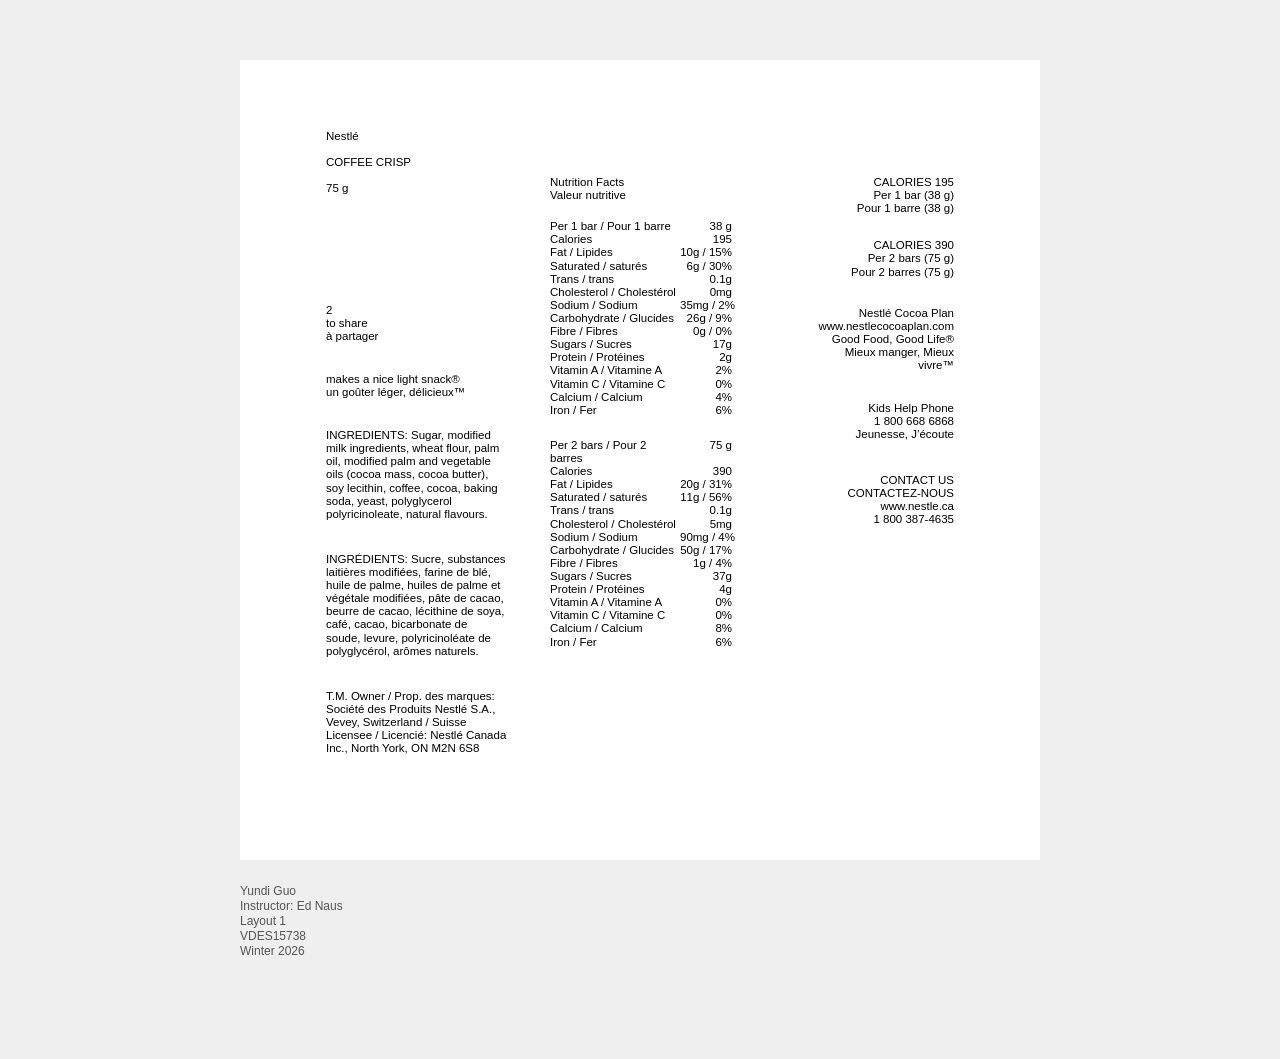
==== index.html @ 707f3dbd "3.21" ====
<!DOCTYPE html>
<html>
<head>
  <meta charset="utf-8" />
  <link href="css/reset.css" rel="stylesheet" type="text/css" />
  <link href="css/style.css" rel="stylesheet" type="text/css" />
  <title>Exercise 1A, Take Home</title>
</head>

<body>
  <div id="container">
    <div class="left-col block-left">
      <div class="section-a">
        Nestlé<br />
        <br />
        COFFEE CRISP<br />
        <br />
        75 g
      </div>

      <div class="section-b">
        2<br />
        to share<br />
        à partager
      </div>

      <div class="section-c">
        makes a nice light snack®<br />
        un goûter léger, délicieux™
      </div>

      <div class="section-d">
        INGREDIENTS: Sugar, modified<br />
        milk ingredients, wheat flour, palm<br />
        oil, modified palm and vegetable<br />
        oils (cocoa mass, cocoa butter),<br />
        soy lecithin, coffee, cocoa, baking<br />
        soda, yeast, polyglycerol<br />
        polyricinoleate, natural flavours.
      </div>

      <div class="section-e">
        INGRÉDIENTS: Sucre, substances<br />
        laitières modifiées, farine de blé,<br />
        huile de palme, huiles de palme et<br />
        végétale modifiées, pâte de cacao,<br />
        beurre de cacao, lécithine de soya,<br />
        café, cacao, bicarbonate de<br />
        soude, levure, polyricinoléate de<br />
        polyglycérol, arômes naturels.
      </div>

      <div class="section-f">
        T.M. Owner / Prop. des marques:<br />
        Société des Produits Nestlé S.A.,<br />
        Vevey, Switzerland / Suisse<br />
        Licensee / Licencié: Nestlé Canada<br />
        Inc., North York, ON M2N 6S8
      </div>
    </div>

    <div class="middle-col block-middle">
      <div class="nf-title">
        <div>Nutrition Facts</div>
        <div>Valeur nutritive</div>
      </div>

      <div class="nf-group group-1">
        <div class="nf-row"><span class="label">Per 1 bar / Pour 1 barre</span><span class="value">38 g</span></div>
        <div class="nf-row"><span class="label">Calories</span><span class="value">195</span></div>
        <div class="nf-row"><span class="label">Fat / Lipides</span><span class="value">10g / 15%</span></div>
        <div class="nf-row"><span class="label">Saturated / saturés</span><span class="value">6g / 30%</span></div>
        <div class="nf-row"><span class="label">Trans / trans</span><span class="value">0.1g</span></div>
        <div class="nf-row"><span class="label">Cholesterol / Cholestérol</span><span class="value">0mg</span></div>
        <div class="nf-row"><span class="label">Sodium / Sodium</span><span class="value">35mg / 2%</span></div>
        <div class="nf-row"><span class="label">Carbohydrate / Glucides</span><span class="value">26g / 9%</span></div>
        <div class="nf-row"><span class="label">Fibre / Fibres</span><span class="value">0g / 0%</span></div>
        <div class="nf-row"><span class="label">Sugars / Sucres</span><span class="value">17g</span></div>
        <div class="nf-row"><span class="label">Protein / Protéines</span><span class="value">2g</span></div>
        <div class="nf-row"><span class="label">Vitamin A / Vitamine A</span><span class="value">2%</span></div>
        <div class="nf-row"><span class="label">Vitamin C / Vitamine C</span><span class="value">0%</span></div>
        <div class="nf-row"><span class="label">Calcium / Calcium</span><span class="value">4%</span></div>
        <div class="nf-row"><span class="label">Iron / Fer</span><span class="value">6%</span></div>
      </div>

      <div class="nf-group group-2">
        <div class="nf-row"><span class="label">Per 2 bars / Pour 2 barres</span><span class="value">75 g</span></div>
        <div class="nf-row"><span class="label">Calories</span><span class="value">390</span></div>
        <div class="nf-row"><span class="label">Fat / Lipides</span><span class="value">20g / 31%</span></div>
        <div class="nf-row"><span class="label">Saturated / saturés</span><span class="value">11g / 56%</span></div>
        <div class="nf-row"><span class="label">Trans / trans</span><span class="value">0.1g</span></div>
        <div class="nf-row"><span class="label">Cholesterol / Cholestérol</span><span class="value">5mg</span></div>
        <div class="nf-row"><span class="label">Sodium / Sodium</span><span class="value">90mg / 4%</span></div>
        <div class="nf-row"><span class="label">Carbohydrate / Glucides</span><span class="value">50g / 17%</span></div>
        <div class="nf-row"><span class="label">Fibre / Fibres</span><span class="value">1g / 4%</span></div>
        <div class="nf-row"><span class="label">Sugars / Sucres</span><span class="value">37g</span></div>
        <div class="nf-row"><span class="label">Protein / Protéines</span><span class="value">4g</span></div>
        <div class="nf-row"><span class="label">Vitamin A / Vitamine A</span><span class="value">0%</span></div>
        <div class="nf-row"><span class="label">Vitamin C / Vitamine C</span><span class="value">0%</span></div>
        <div class="nf-row"><span class="label">Calcium / Calcium</span><span class="value">8%</span></div>
        <div class="nf-row"><span class="label">Iron / Fer</span><span class="value">6%</span></div>
      </div>
    </div>

    <div class="right-col block-right">
      <div class="section-r1">
        CALORIES 195<br />
        Per 1 bar (38 g)<br />
        Pour 1 barre (38 g)
      </div>

      <div class="section-r2">
        CALORIES 390<br />
        Per 2 bars (75 g)<br />
        Pour 2 barres (75 g)
      </div>

      <div class="section-r3">
        Nestlé Cocoa Plan<br />
        www.nestlecocoaplan.com<br />
        Good Food, Good Life®<br />
        Mieux manger, Mieux<br />
        vivre™
      </div>

      <div class="section-r4">
        Kids Help Phone<br />
        1 800 668 6868<br />
        Jeunesse, J’écoute
      </div>

      <div class="section-r5">
        CONTACT US<br />
        CONTACTEZ-NOUS<br />
        www.nestle.ca<br />
        1 800 387-4635
      </div>
    </div>
  </div>

  <div id="info">
    Yundi Guo <br />
    Instructor: Ed Naus <br />
    Layout 1 <br />
    VDES15738 <br />
    Winter 2026 <br />
  </div>
</body>
</html>
---- css/style.css ----
body {
  background-color: #efefef;
}

#container {
  display: grid;
  width: 800px;
  height: 800px;
  margin: 60px auto 24px auto;
  padding: 0;
  background: #fff;
  box-sizing: border-box;
  grid-template-columns: 86px 199px 25px 214px 25px 165px 86px;
  grid-template-rows: 70px auto;
  column-gap: 0;
  row-gap: 0;
  overflow: hidden;
}

#container,
#container * {
  font-family: Arial, Helvetica, sans-serif;
  font-size: 11.5px;
  line-height: 1.14;
  font-weight: 400;
  color: #000;
  font-style: normal;
  text-decoration: none;
  text-transform: none;
  letter-spacing: 0;
  text-shadow: none;
}

.left-col {
  grid-column: 2 / 3;
  grid-row: 2 / 3;
  width: 199px;
  text-align: left;
}

.left-col .section-a {
  margin-bottom: 108px;
}

.left-col .section-b {
  margin-bottom: 30px;
}

.left-col .section-c {
  margin-bottom: 30px;
}

.left-col .section-d {
  margin-bottom: 32px;
}

.left-col .section-e {
  margin-bottom: 32px;
}

.left-col .section-f {
  margin-bottom: 0;
}

.middle-col {
  grid-column: 4 / 5;
  grid-row: 2 / 3;
  margin-top: 46px;
  width: 214px;
  text-align: left;
}

.nf-title {
  margin-bottom: 18px;
}

.group-1 {
  margin-bottom: 22px;
}

.group-2 {
  margin-bottom: 0;
}

.nf-row {
  display: grid;
  grid-template-columns: 128px 52px;
  column-gap: 2px;
  align-items: baseline;
  justify-content: start;
  margin: 0;
  padding: 0;
}

.nf-row .label {
  width: 128px;
  line-height: 1.14;
}

.nf-row .value {
  width: 52px;
  white-space: nowrap;
  text-align: right;
  justify-self: start;
  line-height: 1.14;
}

.right-col {
  grid-column: 6 / 7;
  grid-row: 2 / 3;
  margin-top: 46px;
  width: 165px;
  text-align: right;
}

.right-col .section-r1 {
  margin-bottom: 24px;
}

.right-col .section-r2 {
  margin-bottom: 28px;
}

.right-col .section-r3 {
  margin-bottom: 30px;
}

.right-col .section-r4 {
  margin-bottom: 32px;
}

.right-col .section-r5 {
  margin-bottom: 0;
}

#info {
  font-family: Arial, Helvetica, sans-serif;
  font-size: 12px;
  line-height: 15px;
  color: #555;
  width: 800px;
  margin: 0 auto 100px auto;
}
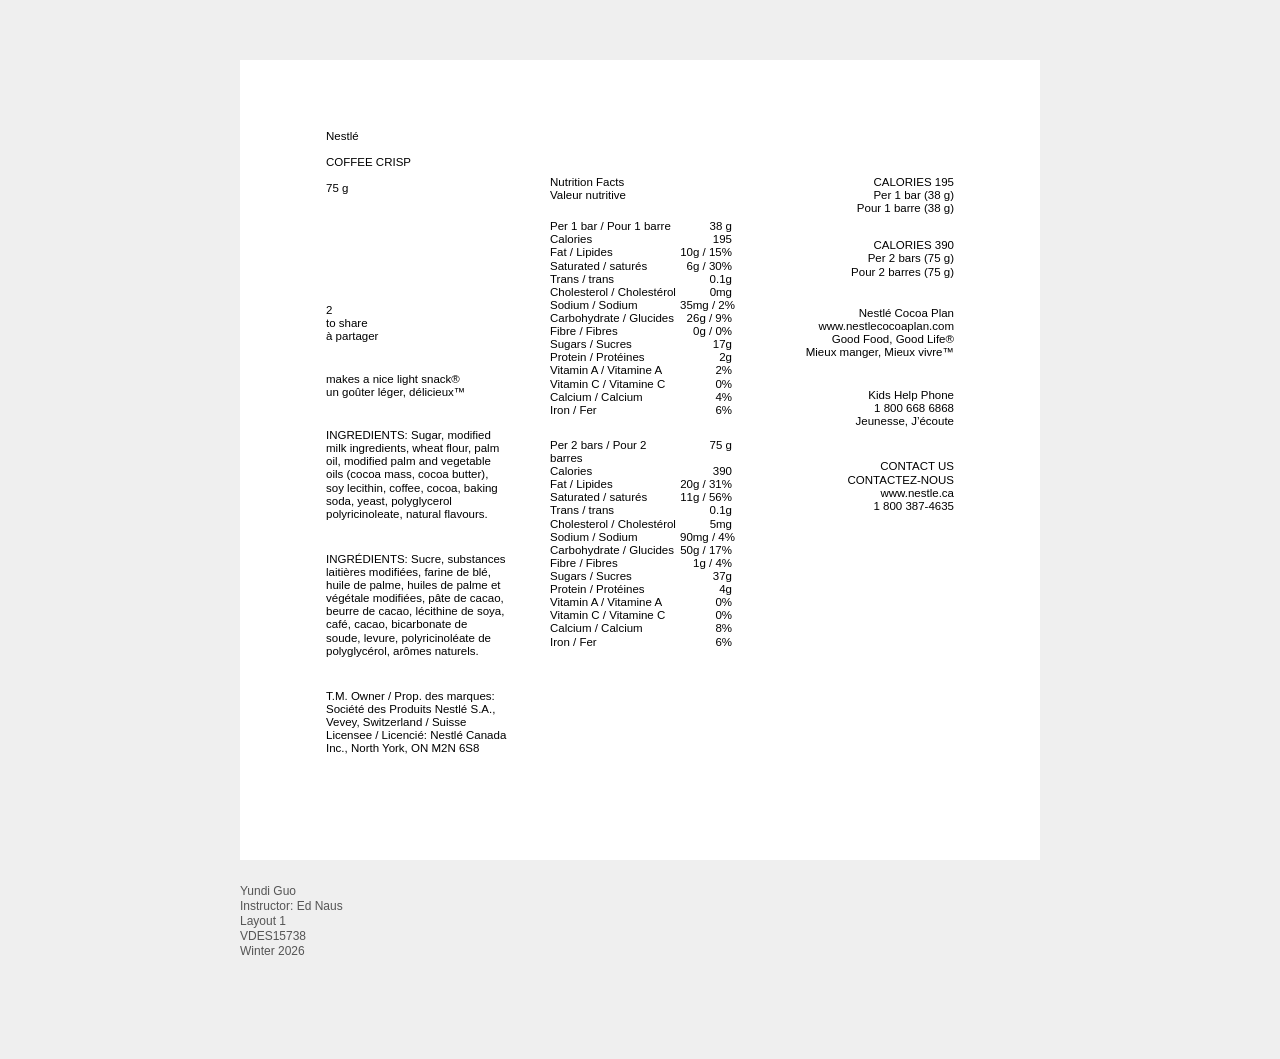
==== commit 09c43b4a: "3.21.1" ====
--- a/index.html
+++ b/index.html
@@ -119,8 +119,7 @@
         Nestlé Cocoa Plan<br />
         www.nestlecocoaplan.com<br />
         Good Food, Good Life®<br />
-        Mieux manger, Mieux<br />
-        vivre™
+        Mieux manger, <span class="nowrap">Mieux vivre™</span>
       </div>
 
       <div class="section-r4">
